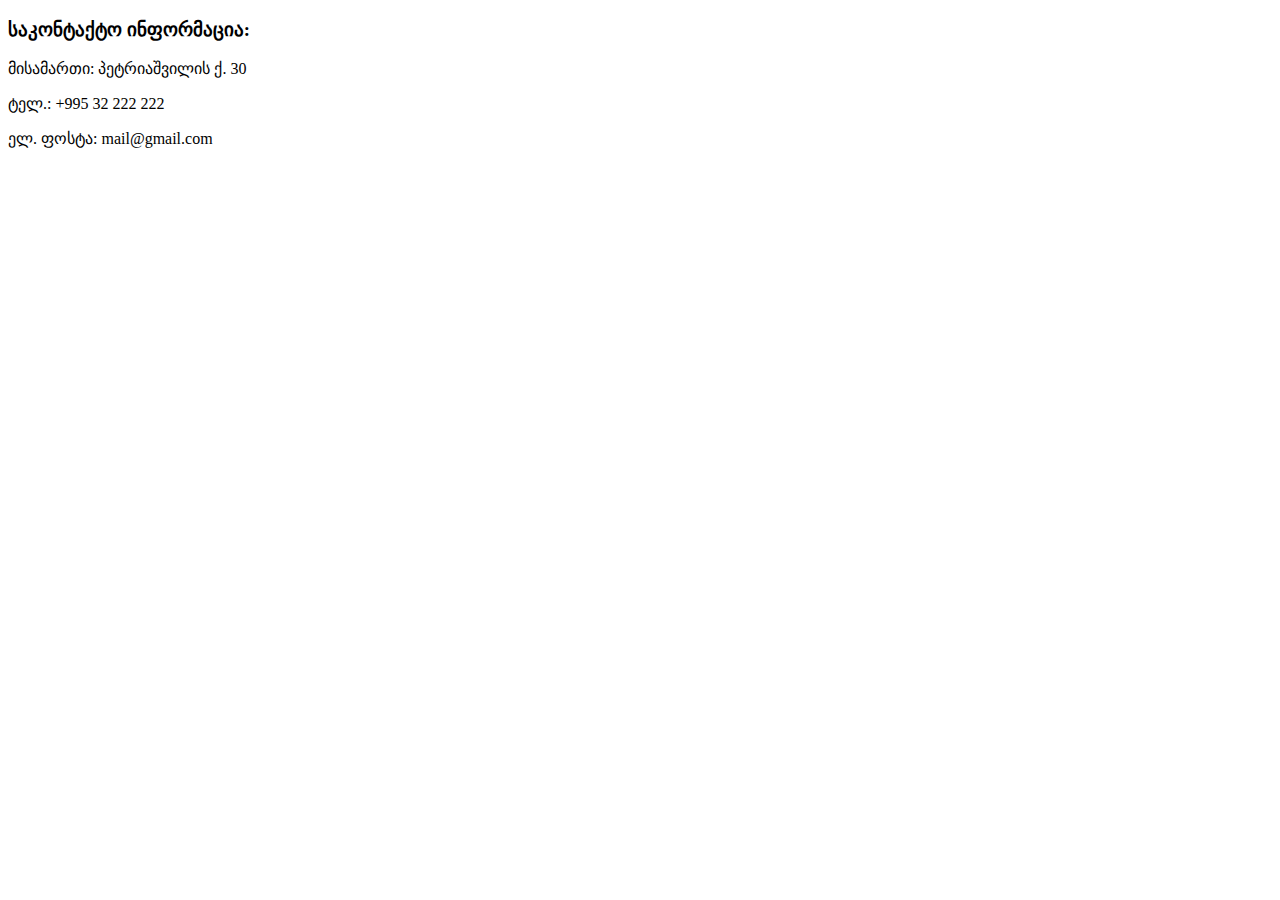
==== contact.html @ f344738b "add contact page and reset css" ====
<!DOCTYPE html>
<html>
<head>
	<meta charset="utf-8">
	<title>კონტაქტი</title>
</head>
<body>
	<section>
		<h3>
			საკონტაქტო ინფორმაცია:
		</h3>
		<p><span>მისამართი: </span>პეტრიაშვილის ქ. 30</p>
		<p><span>ტელ.: </span>+995 32 222 222</p>
		<p><span>ელ. ფოსტა: </span>mail@gmail.com</p>

		<iframe src="https://www.google.com/maps/embed?pb=!1m18!1m12!1m3!1d2978.6969156084087!2d44.77732021543564!3d41.70547817923626!2m3!1f0!2f0!3f0!3m2!1i1024!2i768!4f13.1!3m3!1m2!1s0x40440cce3a01fef7%3A0x2a75ae2128072d6!2s30%20Vasil%20Petriashvili%20Street%2C%20T&#39;bilisi!5e0!3m2!1sen!2sge!4v1623264386816!5m2!1sen!2sge" width="600" height="450" style="border:0;" allowfullscreen="" loading="lazy"></iframe>
	</section>
</body>
</html>
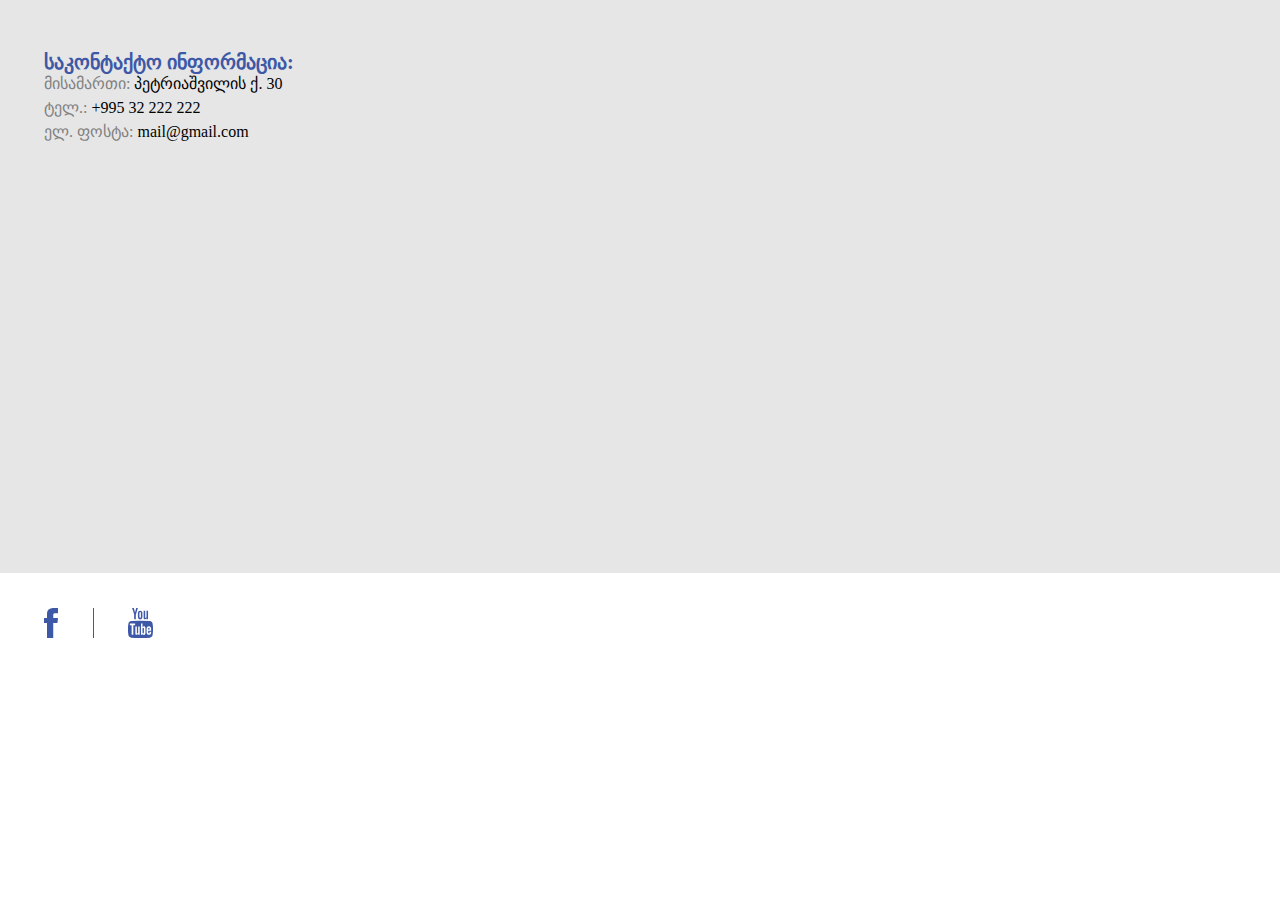
==== commit 41a6470c: "added styles and footer" ====
--- a/contact.html
+++ b/contact.html
@@ -3,17 +3,31 @@
 <head>
 	<meta charset="utf-8">
 	<title>კონტაქტი</title>
+	<link rel="stylesheet" type="text/css" href="css/reset.css">
+	<link rel="stylesheet" type="text/css" href="css/style.css">
 </head>
 <body>
-	<section>
-		<h3>
+	<section class="contactPage">
+		<div class="contactInfo">
+			<h3>
 			საკონტაქტო ინფორმაცია:
-		</h3>
-		<p><span>მისამართი: </span>პეტრიაშვილის ქ. 30</p>
-		<p><span>ტელ.: </span>+995 32 222 222</p>
-		<p><span>ელ. ფოსტა: </span>mail@gmail.com</p>
-
-		<iframe src="https://www.google.com/maps/embed?pb=!1m18!1m12!1m3!1d2978.6969156084087!2d44.77732021543564!3d41.70547817923626!2m3!1f0!2f0!3f0!3m2!1i1024!2i768!4f13.1!3m3!1m2!1s0x40440cce3a01fef7%3A0x2a75ae2128072d6!2s30%20Vasil%20Petriashvili%20Street%2C%20T&#39;bilisi!5e0!3m2!1sen!2sge!4v1623264386816!5m2!1sen!2sge" width="600" height="450" style="border:0;" allowfullscreen="" loading="lazy"></iframe>
+			</h3>
+			<p><span>მისამართი: </span>პეტრიაშვილის ქ. 30</p>
+			<p><span>ტელ.: </span>+995 32 222 222</p>
+			<p><span>ელ. ფოსტა: </span>mail@gmail.com</p>
+		</div>
+		<div class="map">
+			<iframe src="https://www.google.com/maps/embed?pb=!1m18!1m12!1m3!1d2978.6969156084087!2d44.77732021543564!3d41.70547817923626!2m3!1f0!2f0!3f0!3m2!1i1024!2i768!4f13.1!3m3!1m2!1s0x40440cce3a01fef7%3A0x2a75ae2128072d6!2s30%20Vasil%20Petriashvili%20Street%2C%20T&#39;bilisi!5e0!3m2!1sen!2sge!4v1623264386816!5m2!1sen!2sge" width="874" height="466" style="border:0;" allowfullscreen="" loading="lazy">
+			</iframe>
+		</div>
 	</section>
+	<footer class="footerHeight">
+		<a class="footerIcon footerDivider" href="https://www.facebook.com/" target="_blank">
+			<img src="images/facebook-logo.svg" >
+		</a>
+		<a class="footerIcon" href="https://www.youtube.com/" target="_blank">
+			<img src="images/youtube-logo.svg">
+		</a>
+	</footer>
 </body>
 </html>--- a/css/style.css
+++ b/css/style.css
@@ -0,0 +1,60 @@
+/* --- contact pages body --- */
+
+.contactPage {
+	background-color: #E6E6E6;
+}
+
+.contactPage div {
+	display: inline-block;
+	vertical-align: top;
+}
+
+.map {
+	margin: 52px 90px 52px auto;
+}
+
+.contactInfo {
+	margin: 52px auto auto 44px;
+}
+
+.contactInfo h3 {
+	font-family: "BPG Nino Mtavruli";
+	font-size: 20px;
+	font-weight: bold;
+	color: #3D58A6;
+}
+
+.contactInfo p {
+	font-family: "BPG Ingiri Arial";
+	font-size: 16px;
+	color: #00000;
+}
+
+.contactInfo span {
+	font-family: "BPG Ingiri Arial";
+	font-size: 16px;
+	color: #808080;
+	line-height: 150%;
+}
+
+/* --- footer --- */
+
+.footerIcon {
+	height: 30px;
+	display: inline-block;
+	vertical-align: middle;
+}
+
+.footerIcon img {
+	height: 100%;
+}
+
+.footerDivider {
+	border-right: 1px solid #3D58A6;
+	padding-right: 35px;
+	margin-right: 30px;
+}
+
+.footerHeight {
+	margin: 35px 44px;
+}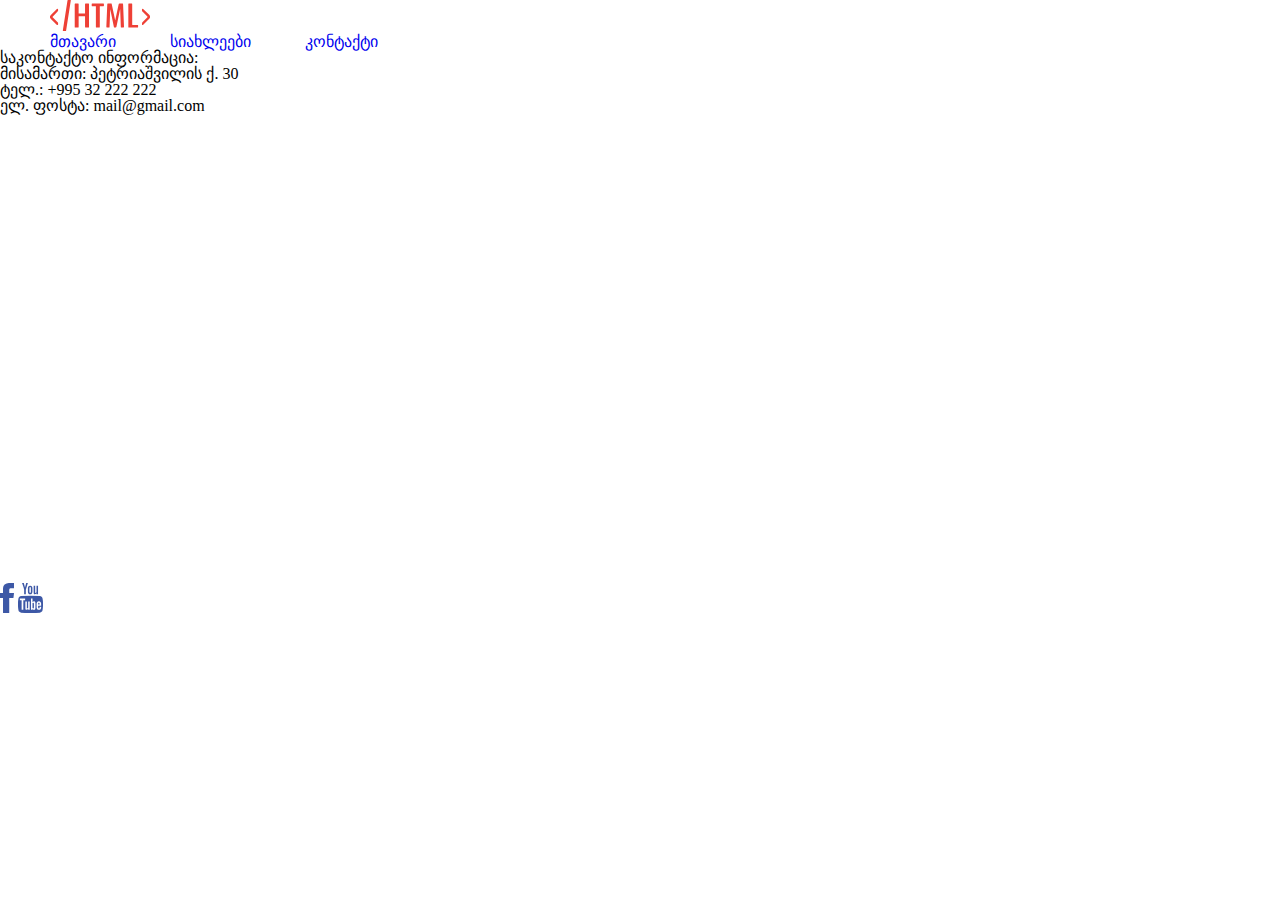
==== commit 0279e1a0: "add header and some changes in style.css" ====
--- a/contact.html
+++ b/contact.html
@@ -7,6 +7,24 @@
 	<link rel="stylesheet" type="text/css" href="css/style.css">
 </head>
 <body>
+	<header>
+		<a href="index.html">
+			<img class="navbar-li menuBar" src="images/logo.svg" alt="logo">
+		</a>
+		<nav class="menuBar">
+			<ul>
+				<li class="navbar-li">
+					<a href="index.html">მთავარი</a>
+				</li>
+				<li class="navbar-li">
+					<a href="#news">სიახლეები</a>
+				</li>
+				<li class="navbar-li">
+					<a href="contact.html">კონტაქტი</a>
+				</li>
+			</ul>
+		</nav>
+	</header>
 	<section class="contactPage">
 		<div class="contactInfo">
 			<h3>
--- a/css/style.css
+++ b/css/style.css
@@ -1,3 +1,42 @@
+/* --- home page --- */
+
+.navbar-li {
+	display: inline-block;
+	text-decoration: none;
+	margin-left: 50px;
+}
+.box {
+	display: inline-block;
+	margin-top: 50px;
+	margin-left: 50px;
+	background: #F2F2F2;
+}
+.image {
+	height: 50px;
+}
+.text{
+.text {
+	display: inline-block;
+	width: 500px;
+	margin-left: 20px;
+}
+.satauri {
+	margin-bottom: 20px;
+}
+.cnobari {
+	margin-top: 60px;
+	margin-left: 50px;
+}
+.image11 {
+	margin-left: 38px;
+	/*margin-top: 50px;*/ 
+}
+.menuBar {
+	display: inline-block;
+	vertical-align: middle;
+	margin: 30px 30px 20px 30px;
+}
+
 /* --- contact pages body --- */
 
 .contactPage {
@@ -10,11 +49,12 @@
 }
 
 .map {
-	margin: 52px 90px 52px auto;
+	position: initial;
+	margin: 52px 90px 52px 44px;
 }
 
 .contactInfo {
-	margin: 52px auto auto 44px;
+	margin: 52px 90px auto 44px;
 }
 
 .contactInfo h3 {
@@ -51,10 +91,13 @@
 
 .footerDivider {
 	border-right: 1px solid #3D58A6;
-	padding-right: 35px;
+	padding: 0 35px 0 18px;
 	margin-right: 30px;
 }
 
 .footerHeight {
+<<<<<<< Updated upstream
 	margin: 35px 44px;
-}+=======
+	margin: 35px 30px;
+}
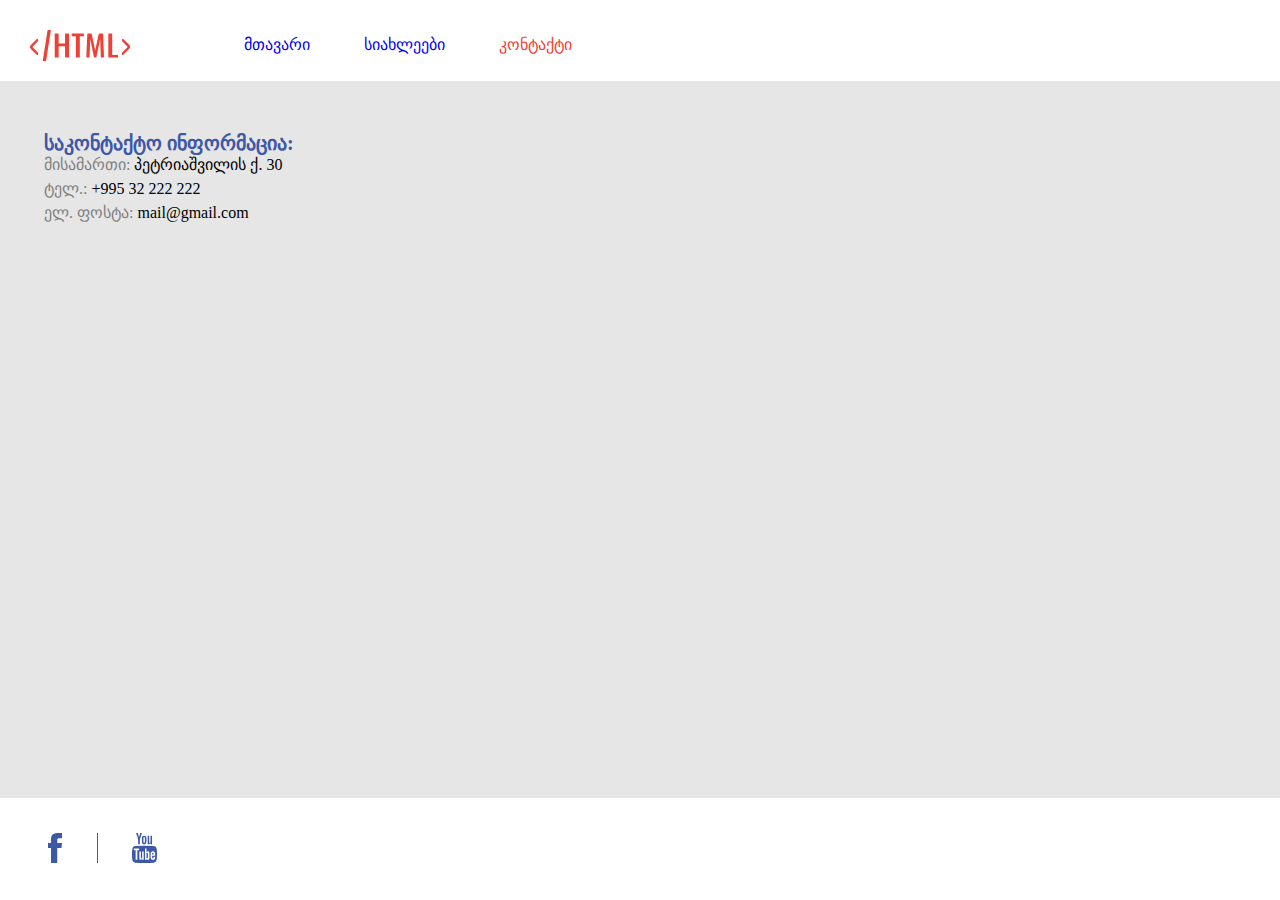
==== commit 69fa821a: "add active page color to contact page" ====
--- a/contact.html
+++ b/contact.html
@@ -20,7 +20,7 @@
 					<a href="#news">სიახლეები</a>
 				</li>
 				<li class="navbar-li">
-					<a href="contact.html">კონტაქტი</a>
+					<a class="activi" href="contact.html">კონტაქტი</a>
 				</li>
 			</ul>
 		</nav>
--- a/css/style.css
+++ b/css/style.css
@@ -14,7 +14,7 @@
 .image {
 	height: 50px;
 }
-.text{
+
 .text {
 	display: inline-block;
 	width: 500px;
@@ -96,8 +96,9 @@
 }
 
 .footerHeight {
-<<<<<<< Updated upstream
-	margin: 35px 44px;
-=======
 	margin: 35px 30px;
 }
+
+.activi { /*აქტიური ფეიჯის ღილაკის ფერი*/
+	color: #EE4036;
+}
